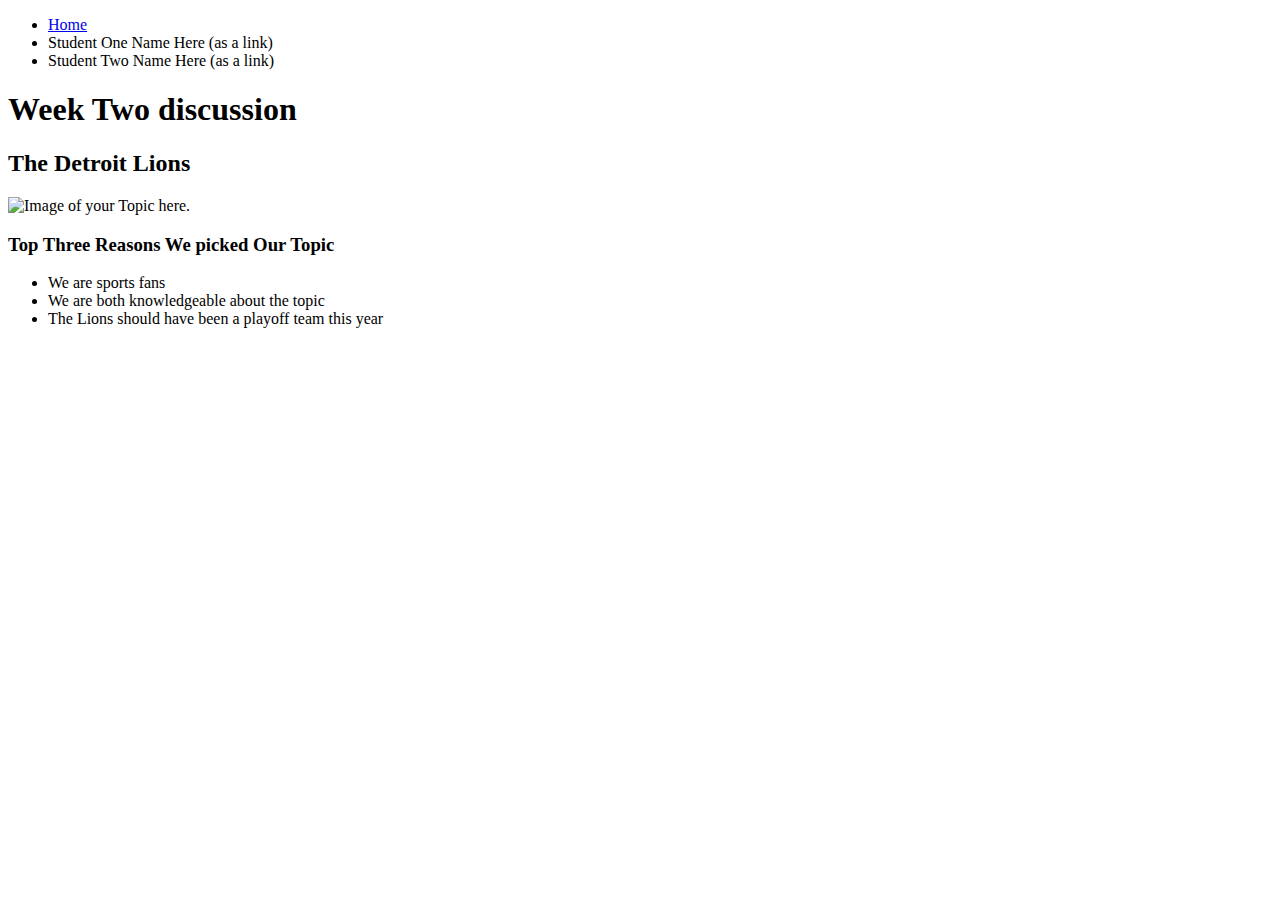
==== index.html @ 96f0803d "Govind pushed code" ====
<!DOCTYPE html>
<html lang="en">
<head>
    <meta charset="UTF-8">
    <meta http-equiv="X-UA-Compatible" content="IE=edge">
    <meta name="viewport" content="width=device-width, initial-scale=1.0">
    <!-- <link rel="stylesheet" href="css/html5reset.css"> -->
    <!-- <link rel="stylesheet" href="css/student1.css"> -->
    <!-- <link rel="stylesheet" href="css/student2.css"> -->
    <!-- <link rel="stylesheet" href="css/student3.css"> -->
    <title>Week 2 Discussion</title>
</head>
<body>
    <header>
        <nav>
            <ul>
                <li><a href = "index.html">Home</a></li>
                <li>Student One Name Here (as a link)</li>
                <li>Student Two Name Here (as a link)</li>
            </ul>
        </nav>
        <h1>Week Two discussion</h1>

    </header>
    
    <main>
        <h2>The Detroit Lions</h2>
        <img src = "yourPicHere" width="200" alt = "Image of your Topic here.">

        <h3>Top Three Reasons We picked Our Topic</h3>
        <ul>
            <li>We are sports fans</li>
            <li>We are both knowledgeable about the topic</li>
            <li>The Lions should have been a playoff team this year</li>
        </ul>
    </main>
    
</body>
</html>
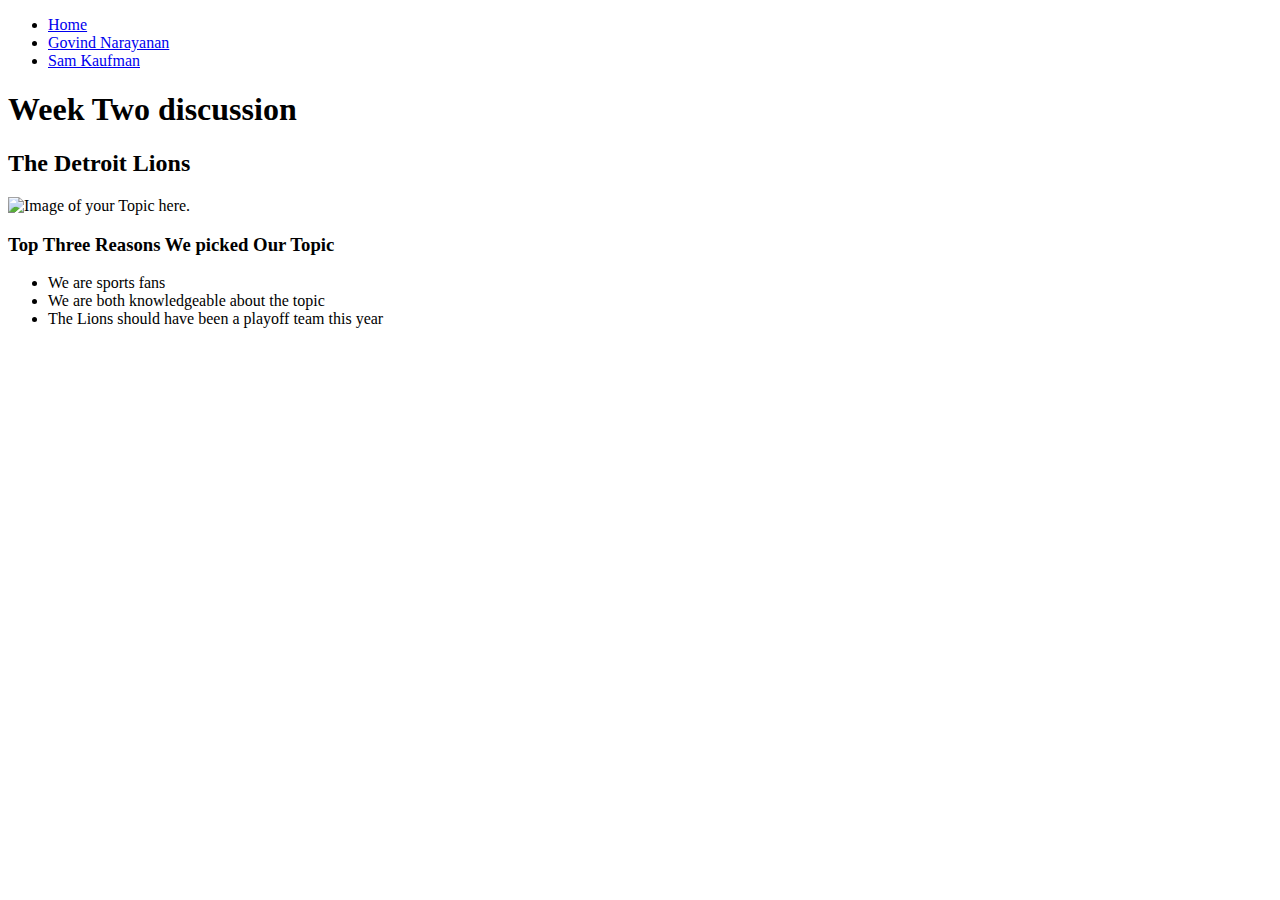
==== commit 6b574d42: "Updated index" ====
--- a/index.html
+++ b/index.html
@@ -15,8 +15,8 @@
         <nav>
             <ul>
                 <li><a href = "index.html">Home</a></li>
-                <li>Student One Name Here (as a link)</li>
-                <li>Student Two Name Here (as a link)</li>
+                <li><a href = "govind.html">Govind Narayanan</a></li>
+                <li><a href = "Sam.html">Sam Kaufman</a></li>
             </ul>
         </nav>
         <h1>Week Two discussion</h1>
--- a/css/student1.css
+++ b/css/student1.css
@@ -0,0 +1,21 @@
+h1 {
+    color: #0000ff;
+    background-color: #8ff1dd;
+    border: solid 10px #14895e;
+    border-width: 10px 5px;
+}
+
+h2 {
+    color: #640014;
+    background-color: #eb89c4;
+    border: solid 10px #fe7db1;
+    border-width: 10px 5px;
+}
+
+body {
+    background-color: #f4d1ff
+}
+
+header {
+    background-color: #a7f5e5
+}
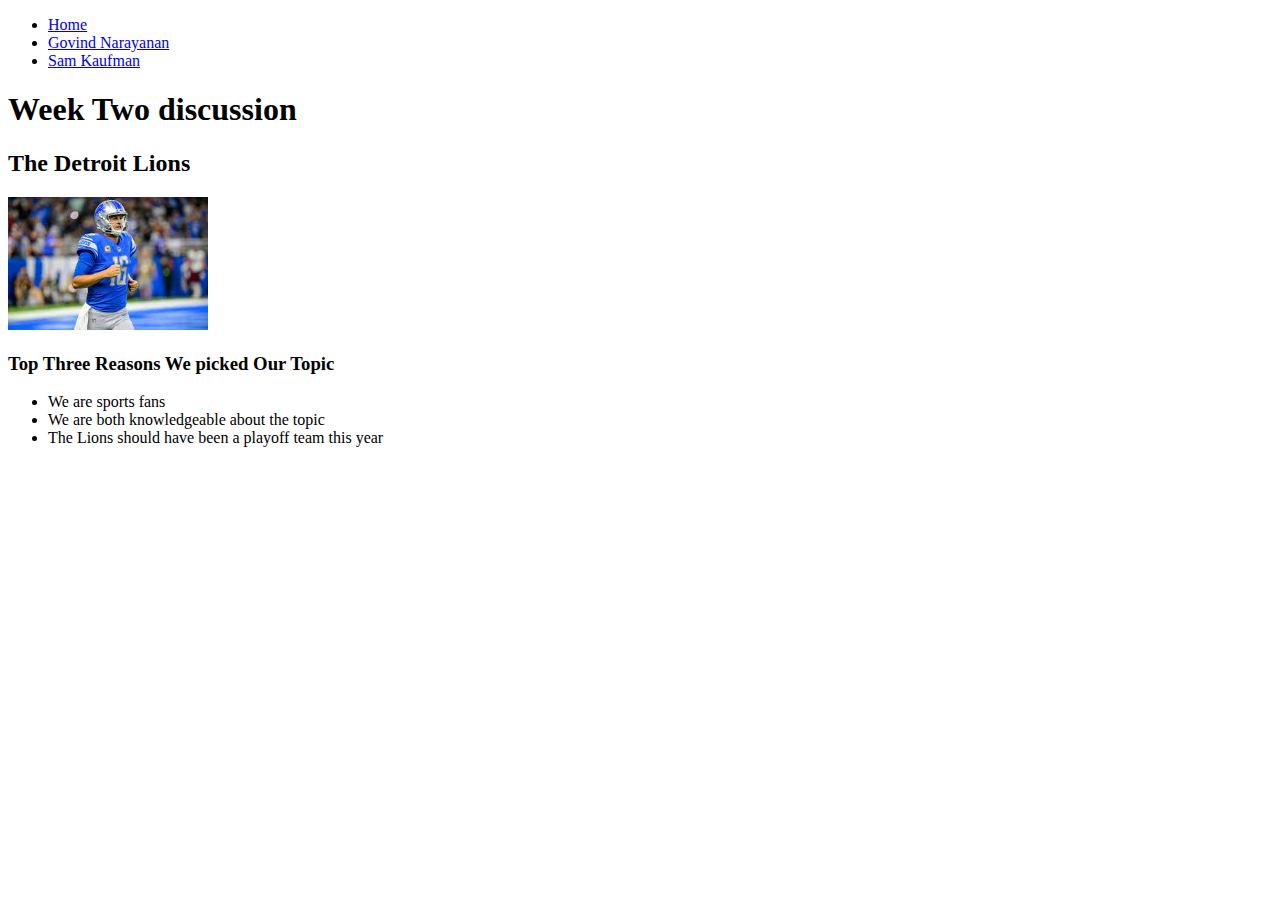
==== commit 8e4cc0aa: "Updated index" ====
--- a/index.html
+++ b/index.html
@@ -25,7 +25,7 @@
     
     <main>
         <h2>The Detroit Lions</h2>
-        <img src = "yourPicHere" width="200" alt = "Image of your Topic here.">
+        <img src = "Images/goff.jpg" width="200" alt = "Lions Quarterback Jared Goff">
 
         <h3>Top Three Reasons We picked Our Topic</h3>
         <ul>
